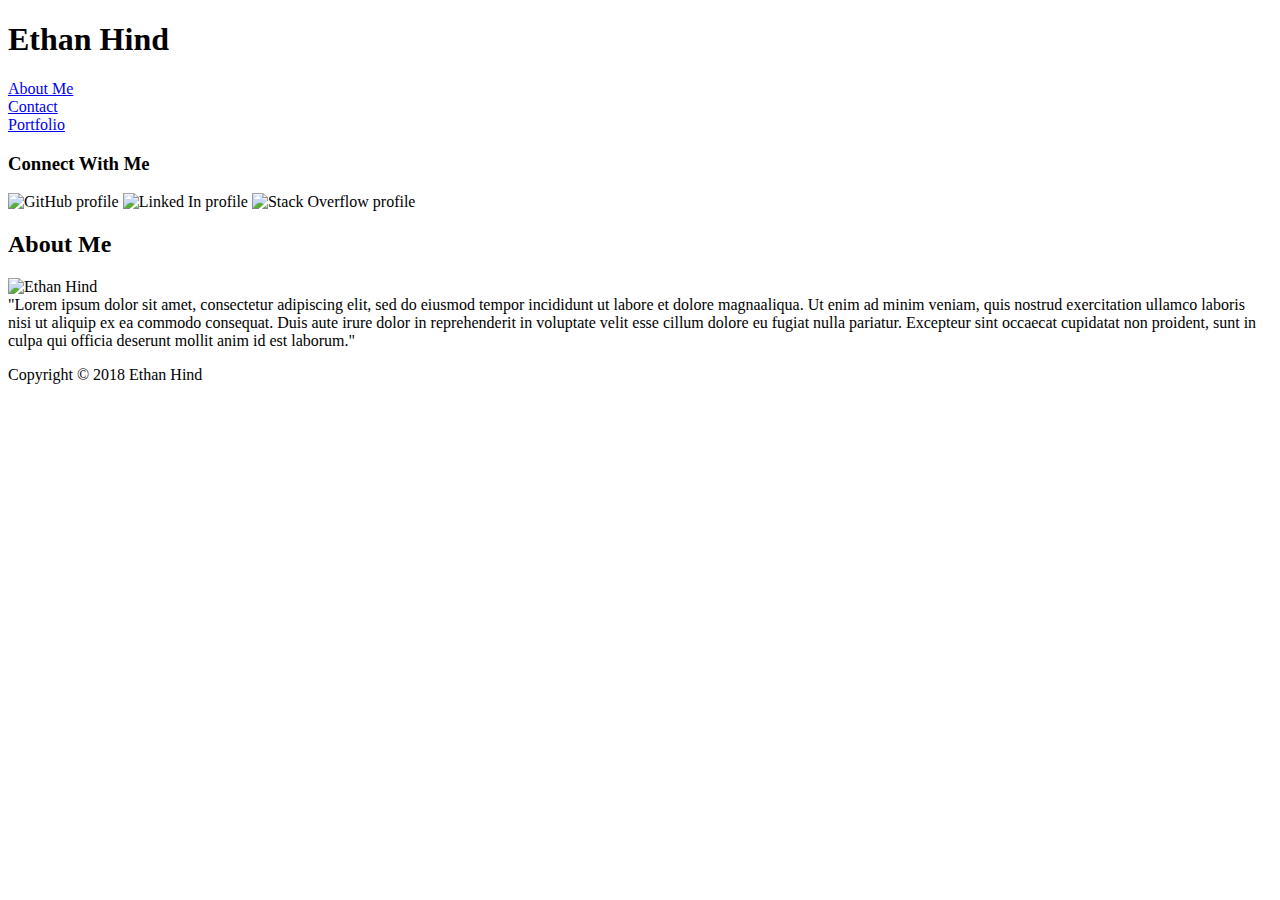
==== index.html @ e29d0e07 "just about there" ====
<!DOCTYPE html>
<html lang="en-us">

<head>
    <meta charset="UTF-8">
    <title>Ethan Hind's Bio</title>

    <link rel="stylesheet" type="text/css" href="assets/css/student bio style.css">

</head>

<body>

    <div>
        <header>
            <h1>Ethan Hind</h1>
        </header>
        <section class="about">
            <a href="index.html">About Me</a>
        </section>

        <section class="contact">
            <a href="Contact.html">Contact</a>
        </section>

        <section class="portfolio">
            <a href="portfolio.html">Portfolio</a>
        </section>

    </div>




    <div class="sidebar">

        <h3>Connect With Me</h3>

        <img id="GitHub" src="assets/images/if_mark-github_298822.png" alt="GitHub profile">

        <img id="Linked" src="assets/images/if_square-linkedin_317725.png" alt="Linked In profile">

        <img id="Overflow" src="assets/images/if_Stack_Overflow_1298710.png" alt="Stack Overflow profile">

    </div>

    <div class="main">

        <h2>About Me</h2>

        <div>
            <img id="face" src="assets/images/head shot.jpg" alt="Ethan Hind">
        </div>

        <div class="text">"Lorem ipsum dolor sit amet, consectetur adipiscing elit, sed do eiusmod tempor incididunt ut labore et dolore magnaaliqua.
            Ut enim ad minim veniam, quis nostrud exercitation ullamco laboris nisi ut aliquip ex ea commodo consequat. Duis
            aute irure dolor in reprehenderit in voluptate velit esse cillum dolore eu fugiat nulla pariatur. Excepteur sint
            occaecat cupidatat non proident, sunt in culpa qui officia deserunt mollit anim id est laborum."
        </div>

    </div>

</body>

<footer>
    <p>Copyright &#169 2018 Ethan Hind</p>
</footer>

</html>
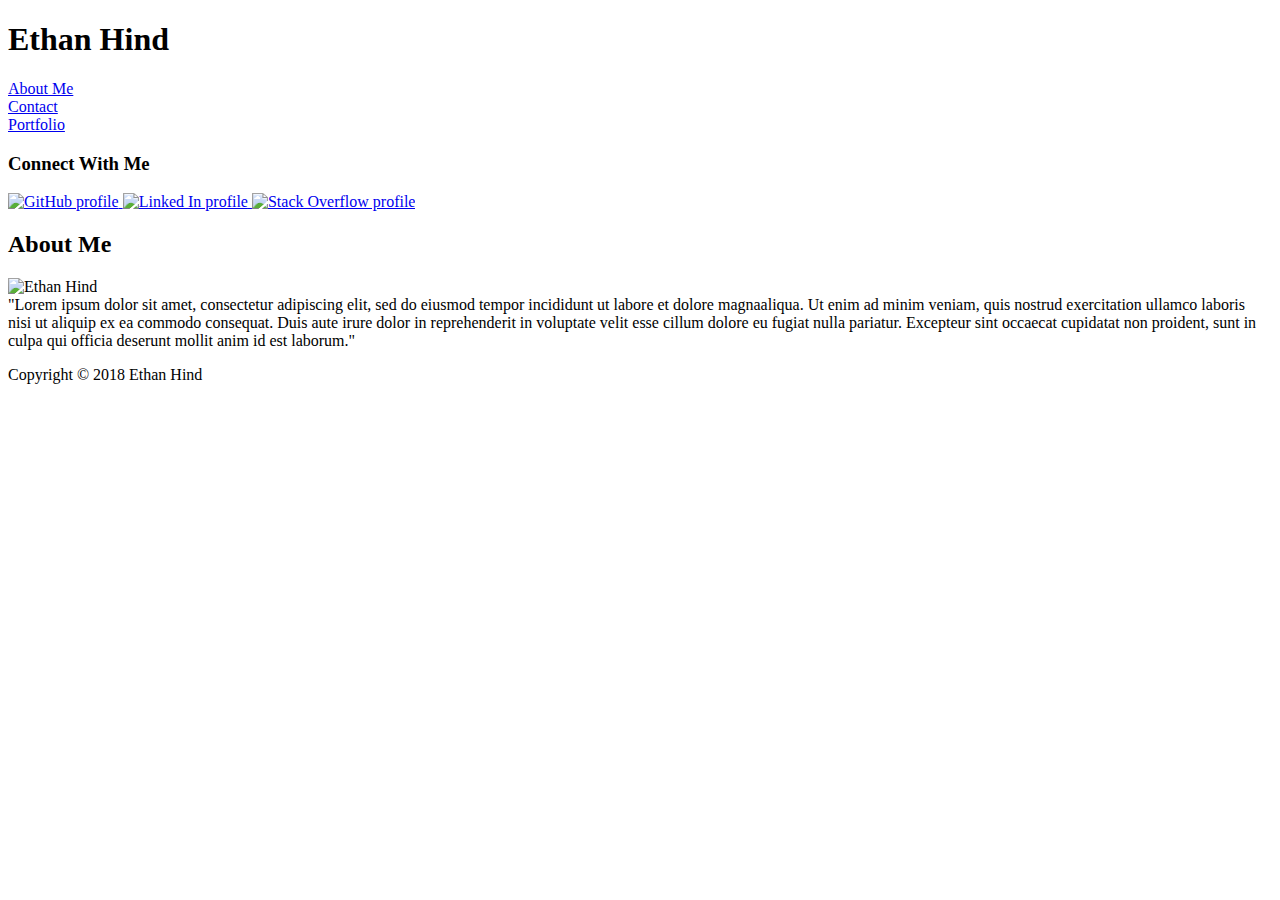
==== commit b25fa9a3: "Contact" ====
--- a/index.html
+++ b/index.html
@@ -36,12 +36,17 @@
 
         <h3>Connect With Me</h3>
 
-        <img id="GitHub" src="assets/images/if_mark-github_298822.png" alt="GitHub profile">
+        <a href="https://github.com/ethanhind" target="_blank">
+            <img id="GitHub" src="assets/images/if_mark-github_298822.png" alt="GitHub profile">
+        </a>
 
-        <img id="Linked" src="assets/images/if_square-linkedin_317725.png" alt="Linked In profile">
+        <a href="https://www.linkedin.com/in/ethan-hind-901411ab/" target="_blank">
+            <img id="Linked" src="assets/images/if_square-linkedin_317725.png" alt="Linked In profile">
+        </a>
 
-        <img id="Overflow" src="assets/images/if_Stack_Overflow_1298710.png" alt="Stack Overflow profile">
-
+        <a href="https://stackoverflow.com/users/9190252/ethan-hind?tab=profile" target="_blank">
+            <img id="Overflow" src="assets/images/if_Stack_Overflow_1298710.png" alt="Stack Overflow profile">
+        </a>
     </div>
 
     <div class="main">
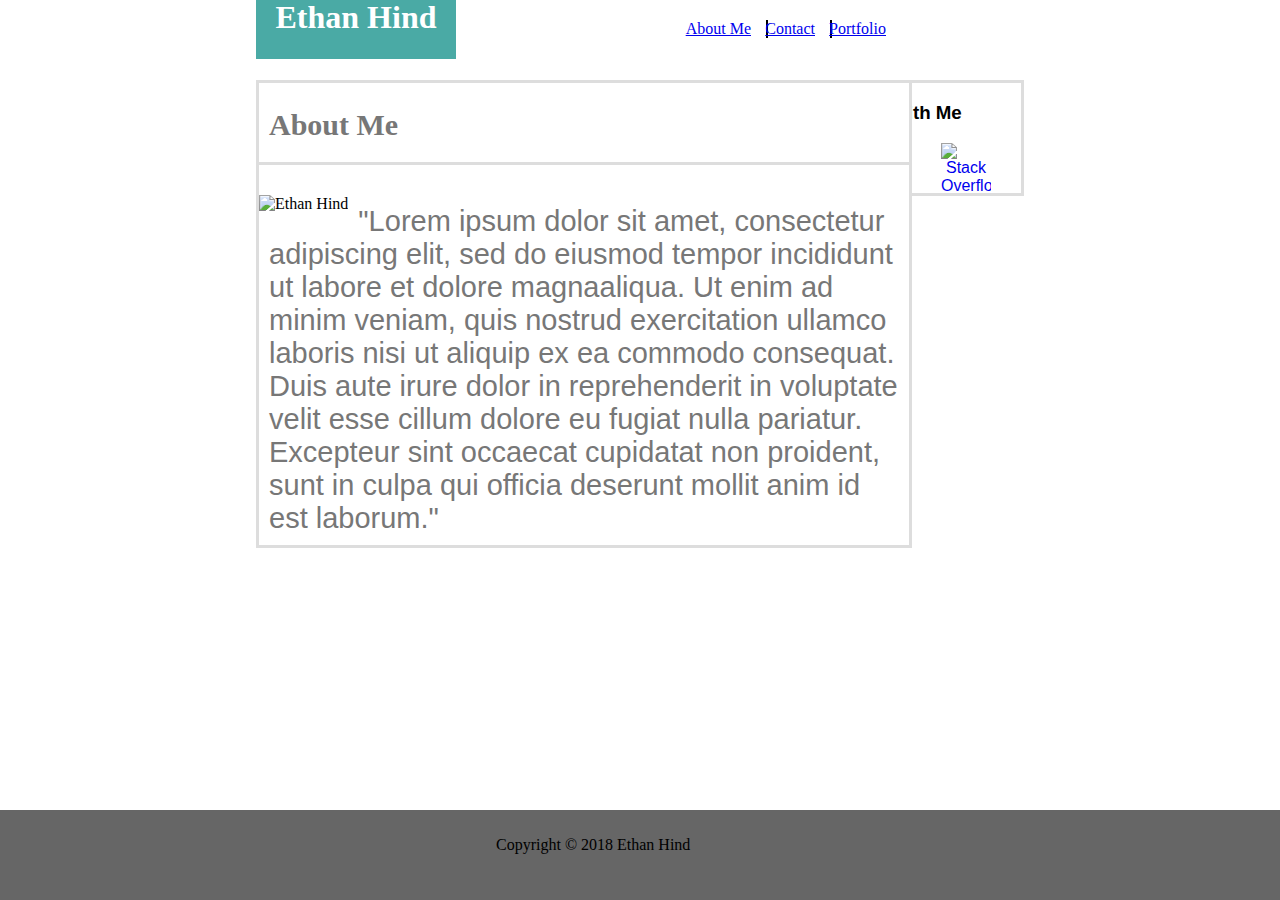
==== commit 8293757a: "upadte" ====
--- a/index.html
+++ b/index.html
@@ -4,8 +4,7 @@
 <head>
     <meta charset="UTF-8">
     <title>Ethan Hind's Bio</title>
-
-    <link rel="stylesheet" type="text/css" href="assets/css/student bio style.css">
+    <link rel="stylesheet" type="text/css" href="Assets/CSS/studentbiostyle.css">
 
 </head>
 
--- a/Assets/CSS/studentbiostyle.css
+++ b/Assets/CSS/studentbiostyle.css
@@ -0,0 +1,147 @@
+body {
+    margin-left: 20%;
+    margin-right: 20%;
+    background-image: url("http://static1.grsites.com/archive/textures/beige/beige001.jpg");
+}
+
+h1 {
+    background-color: #4aaaa5;
+    width: 200px;
+    color: white;
+    text-align: center;
+    padding-top: -10px;
+    padding-bottom: 10px;
+    margin-left: 400px;
+    font-family: 'Georgia', Times, Times New Roman, serif;
+    height: 50px;
+    margin-top: 0px;
+}
+
+.about {
+    position: absolute;
+    border-right: 2px;
+    border-left: 0px;
+    border-top: 0px;
+    border-bottom: 0px;
+    border-color: black;
+    border-style: solid;
+    padding-right: 15px;
+    top: 20px;
+    right: 40%;
+    font-family: 'Georgia', Times, Times New Roman, serif;
+}
+
+.contact {
+    border-right: 2px;
+    border-left: 0px;
+    border-top: 0px;
+    border-bottom: 0px;
+    border-color: black;
+    border-style: solid;
+    padding-right: 15px;
+    position: absolute;
+    top: 20px;
+    right: 35%;
+    font-family: 'Georgia', Times, Times New Roman, serif;
+}
+
+.portfolio {
+    top: 20px;
+    right: 30%;
+    padding-right: 10px;
+    position: absolute;
+    font-family: 'Georgia', Times, Times New Roman, serif;
+}
+
+#face {
+    padding-right: 10px;
+    padding-bottom: 5px;
+    float: left;
+}
+
+.sidebar{
+    float: right;
+    width: 270px;
+    text-align: center;
+    background-color: white;
+    border-style: solid;
+    border-color: #dddddd;
+    font-family: 'Arial', 'Helvetica Neue', Helvetica, sans-serif;
+}
+
+#GitHub {
+    height: 50px;
+    width: 50px;
+    padding-left: 30px;
+    float: left;
+}
+
+#Linked {
+    height: 50px;
+    width: 50px;
+    padding-left: 30px;
+    float: left;
+}
+
+#Overflow {
+    height: 50px;
+    width: 50px;
+    padding-left: 30px;
+    float: left;
+}
+
+.text {
+    font-size: 29px;
+    font-family: 'Arial', 'Helvetica Neue', Helvetica, sans-serif;
+    position: relative;
+    padding: 10px;
+    color: #777777;
+}
+
+h2 {
+    background-color: white;
+    width: 640px;
+    font-family: 'Georgia', Times, Times New Roman, serif;
+    font-size: 30px;
+    color: #777777;
+    padding-left: 10px;
+    padding-bottom: 20px;
+    margin-bottom: 30px;
+    border-style: solid;
+    border-color: #dddddd;
+    /* border-bottom: 10px; */
+    border-left: 0px;
+    border-right: 0px;
+    border-top: 0px;
+}
+
+header {
+    background-color: #ffffff;
+    padding-top: 1px;
+    margin-top: -10px;
+    margin-left: -400px;
+    margin-right: -400px;
+    position: relative;
+}
+
+.main {
+    position: relative;
+    border-style: solid;
+    border-color: #dddddd;
+    background-color: white;
+    width: 650px;
+}
+
+footer {
+    background-color: #666666;
+    margin-left: -400px;
+    margin-right: -400px;
+    text-align: center;
+    height: 80px;
+    position: absolute;
+    bottom: 0;
+    width: 1000;
+    padding-right: 50%;
+    padding-left: 50%;
+    padding-top: 10px;
+}
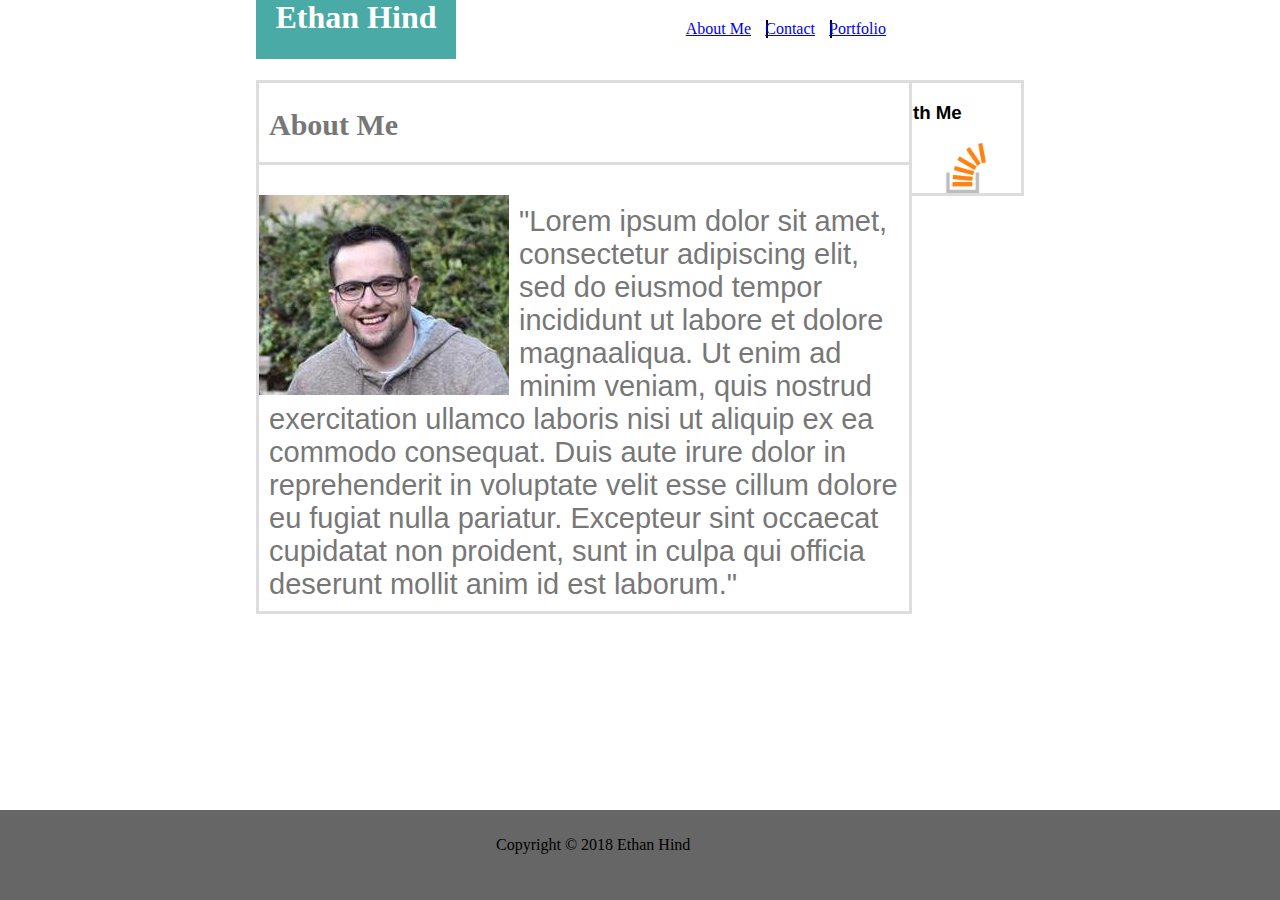
==== commit 125775b8: "img" ====
--- a/index.html
+++ b/index.html
@@ -4,6 +4,7 @@
 <head>
     <meta charset="UTF-8">
     <title>Ethan Hind's Bio</title>
+
     <link rel="stylesheet" type="text/css" href="Assets/CSS/studentbiostyle.css">
 
 </head>
@@ -36,15 +37,15 @@
         <h3>Connect With Me</h3>
 
         <a href="https://github.com/ethanhind" target="_blank">
-            <img id="GitHub" src="assets/images/if_mark-github_298822.png" alt="GitHub profile">
+            <img id="GitHub" src="Assets/Images/if_mark-github_298822.png" alt="GitHub profile">
         </a>
 
         <a href="https://www.linkedin.com/in/ethan-hind-901411ab/" target="_blank">
-            <img id="Linked" src="assets/images/if_square-linkedin_317725.png" alt="Linked In profile">
+            <img id="Linked" src="Assets/Images/if_square-linkedin_317725.png" alt="Linked In profile">
         </a>
 
         <a href="https://stackoverflow.com/users/9190252/ethan-hind?tab=profile" target="_blank">
-            <img id="Overflow" src="assets/images/if_Stack_Overflow_1298710.png" alt="Stack Overflow profile">
+            <img id="Overflow" src="Assets/Images/if_Stack_Overflow_1298710.png" alt="Stack Overflow profile">
         </a>
     </div>
 
@@ -53,7 +54,7 @@
         <h2>About Me</h2>
 
         <div>
-            <img id="face" src="assets/images/head shot.jpg" alt="Ethan Hind">
+            <img id="face" src="Assets/Images/head shot.jpg" alt="Ethan Hind">
         </div>
 
         <div class="text">"Lorem ipsum dolor sit amet, consectetur adipiscing elit, sed do eiusmod tempor incididunt ut labore et dolore magnaaliqua.
